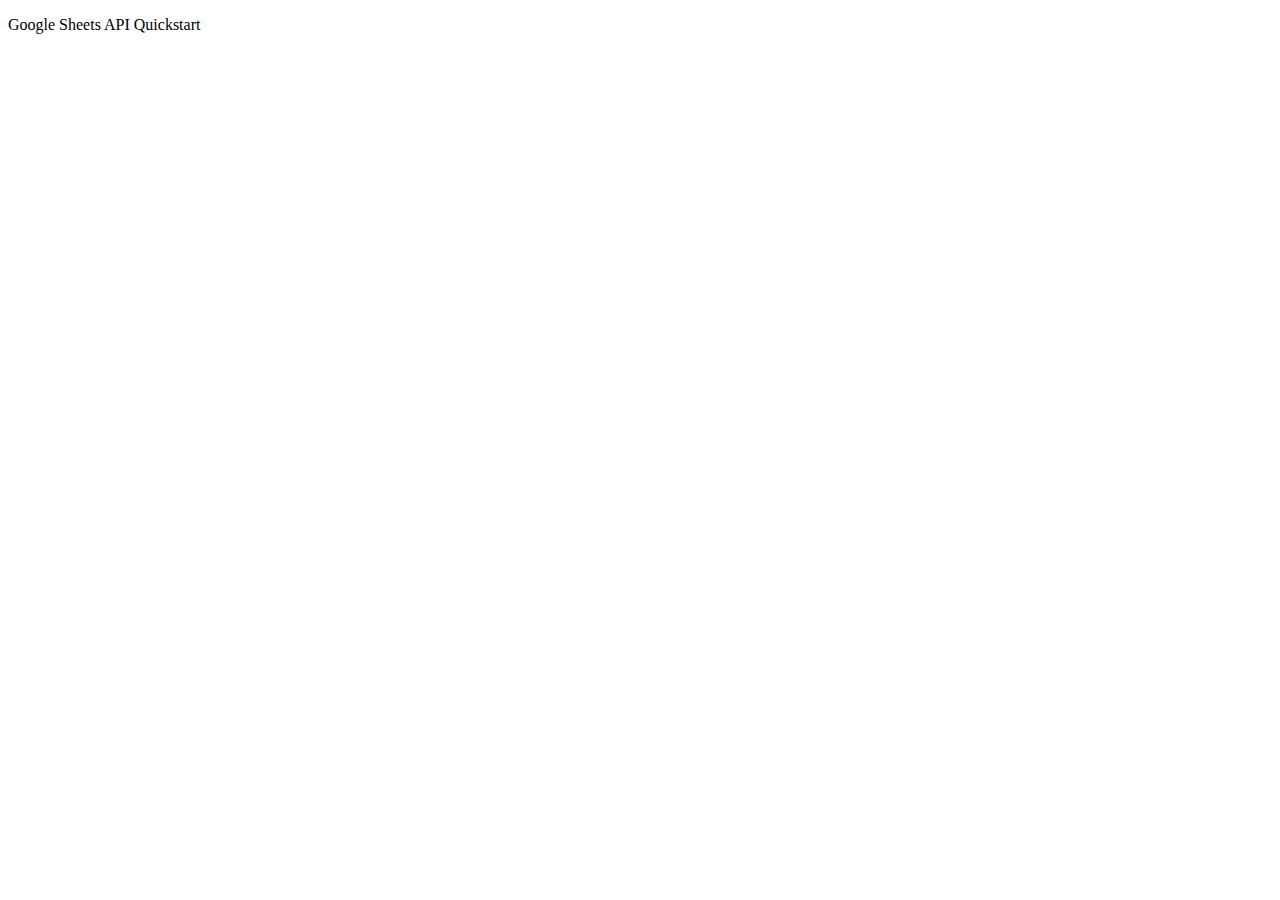
==== index.html @ 0feb85f0 "Update index.html" ====
<!--
Copyright 2018 Google LLC
Licensed under the Apache License, Version 2.0 (the "License");
you may not use this file except in compliance with the License.
You may obtain a copy of the License at
    https://www.apache.org/licenses/LICENSE-2.0
Unless required by applicable law or agreed to in writing, software
distributed under the License is distributed on an "AS IS" BASIS,
WITHOUT WARRANTIES OR CONDITIONS OF ANY KIND, either express or implied.
See the License for the specific language governing permissions and
limitations under the License.
-->
<!-- [START sheets_quickstart] -->
<!DOCTYPE html>
<html>
  <head>
    <title>Google Sheets API Quickstart</title>
    <meta charset="utf-8" />
  </head>
  <body>
    <p>Google Sheets API Quickstart</p>

    <!--Add buttons to initiate auth sequence and sign out-->
    <button id="authorize_button" style="display: none;">Authorize</button>
    <button id="signout_button" style="display: none;">Sign Out</button>

    <pre id="content" style="white-space: pre-wrap;"></pre>

    <script type="text/javascript">
      // Client ID and API key from the Developer Console
      var CLIENT_ID = '418571014472-052utjg4ntteufsmtgafbp34hh990dtu.apps.googleusercontent.com';
      var API_KEY = 'AIzaSyCztPS7CNdVuBgRkpjZLeo50EgF4NU0HMI';
      // Array of API discovery doc URLs for APIs used by the quickstart
      var DISCOVERY_DOCS = ["https://sheets.googleapis.com/$discovery/rest?version=v4"];
      // Authorization scopes required by the API; multiple scopes can be
      // included, separated by spaces.
      var SCOPES = "https://www.googleapis.com/auth/spreadsheets.readonly";
      var authorizeButton = document.getElementById('authorize_button');
      var signoutButton = document.getElementById('signout_button');
      /**
       *  On load, called to load the auth2 library and API client library.
       */
      function handleClientLoad() {
        gapi.load('client:auth2', initClient);
      }
      /**
       *  Initializes the API client library and sets up sign-in state
       *  listeners.
       */
      function initClient() {
        gapi.client.init({
          apiKey: API_KEY,
          clientId: CLIENT_ID,
          discoveryDocs: DISCOVERY_DOCS,
          scope: SCOPES
        }).then(function () {
          // Listen for sign-in state changes.
          gapi.auth2.getAuthInstance().isSignedIn.listen(updateSigninStatus);
          // Handle the initial sign-in state.
          updateSigninStatus(gapi.auth2.getAuthInstance().isSignedIn.get());
          authorizeButton.onclick = handleAuthClick;
          signoutButton.onclick = handleSignoutClick;
        }, function(error) {
          appendPre(JSON.stringify(error, null, 2));
        });
      }
      /**
       *  Called when the signed in status changes, to update the UI
       *  appropriately. After a sign-in, the API is called.
       */
      function updateSigninStatus(isSignedIn) {
        if (isSignedIn) {
          authorizeButton.style.display = 'none';
          signoutButton.style.display = 'block';
          listMajors();
        } else {
          authorizeButton.style.display = 'block';
          signoutButton.style.display = 'none';
        }
      }
      /**
       *  Sign in the user upon button click.
       */
      function handleAuthClick(event) {
        gapi.auth2.getAuthInstance().signIn();
      }
      /**
       *  Sign out the user upon button click.
       */
      function handleSignoutClick(event) {
        gapi.auth2.getAuthInstance().signOut();
      }
      /**
       * Append a pre element to the body containing the given message
       * as its text node. Used to display the results of the API call.
       *
       * @param {string} message Text to be placed in pre element.
       */
      function appendPre(message) {
        var pre = document.getElementById('content');
        var textContent = document.createTextNode(message + '\n');
        pre.appendChild(textContent);
      }
      /**
       * Print the names and majors of students in a sample spreadsheet:
       * https://docs.google.com/spreadsheets/d/1BxiMVs0XRA5nFMdKvBdBZjgmUUqptlbs74OgvE2upms/edit
       */
      function listMajors() {
        gapi.client.sheets.spreadsheets.values.get({
          spreadsheetId: '1wafm7qgxqbGU_mPMteEh2_jvHUzntG78CWthbrMAeaQ',
          range: 'Referral Form Usage!A:B',
        }).then(function(response) {
          var range = response.result;
          if (range.values.length > 0) {
            appendPre('Name, Major:');
            for (i = 0; i < range.values.length; i++) {
              var row = range.values[i];
              // Print columns A and E, which correspond to indices 0 and 4.
              appendPre(row[0] + ', ' + row[4]);
            }
          } else {
            appendPre('No data found.');
          }
        }, function(response) {
          appendPre('Error: ' + response.result.error.message);
        });
      }
    </script>

    <script async defer src="https://apis.google.com/js/api.js"
      onload="this.onload=function(){};handleClientLoad()"
      onreadystatechange="if (this.readyState === 'complete') this.onload()">
    </script>
  </body>
</html>
<!-- [END sheets_quickstart] -->
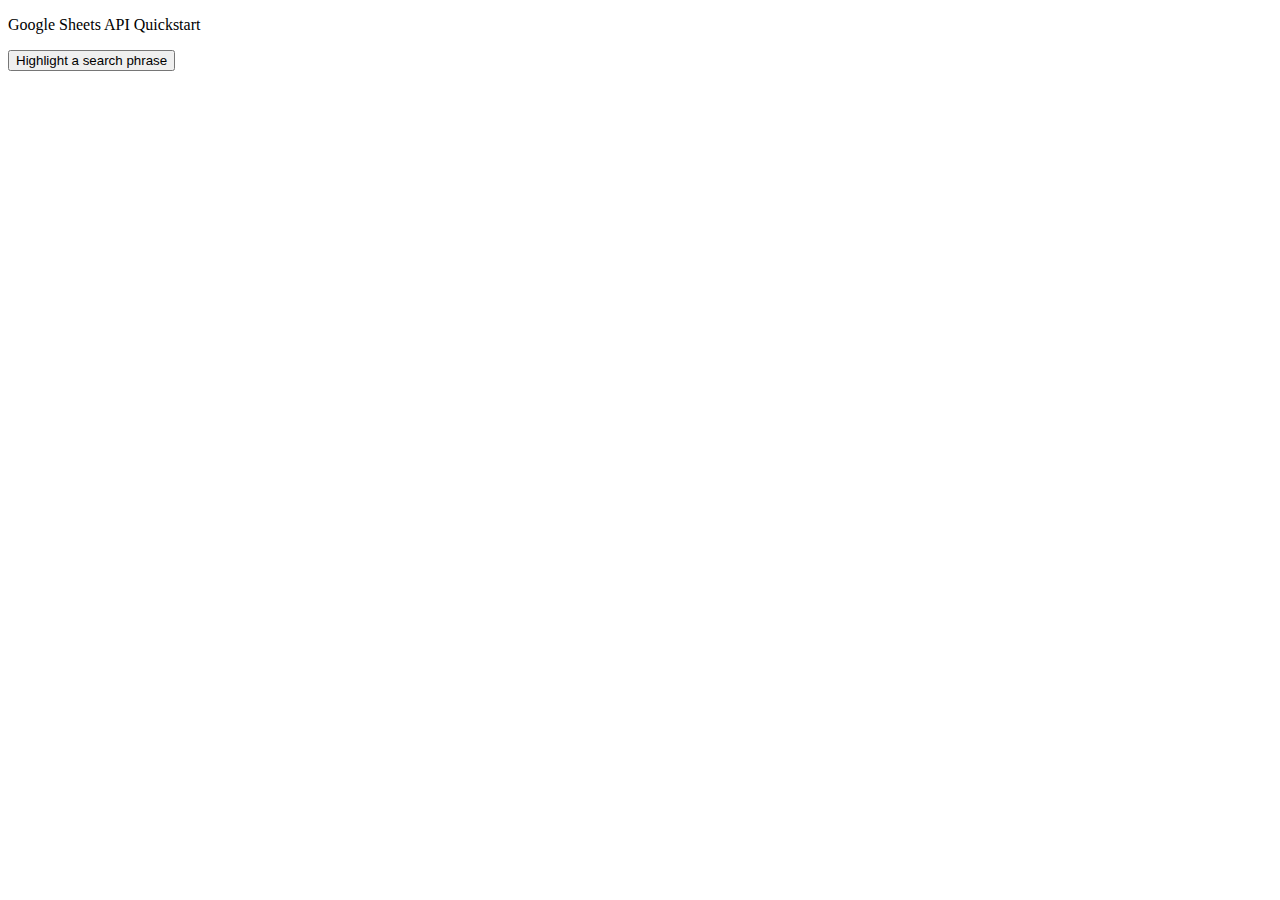
==== commit 18f1157b: "Update index.html" ====
--- a/index.html
+++ b/index.html
@@ -1,16 +1,3 @@
-<!--
-Copyright 2018 Google LLC
-Licensed under the Apache License, Version 2.0 (the "License");
-you may not use this file except in compliance with the License.
-You may obtain a copy of the License at
-    https://www.apache.org/licenses/LICENSE-2.0
-Unless required by applicable law or agreed to in writing, software
-distributed under the License is distributed on an "AS IS" BASIS,
-WITHOUT WARRANTIES OR CONDITIONS OF ANY KIND, either express or implied.
-See the License for the specific language governing permissions and
-limitations under the License.
--->
-<!-- [START sheets_quickstart] -->
 <!DOCTYPE html>
 <html>
   <head>
@@ -20,6 +7,114 @@
   <body>
     <p>Google Sheets API Quickstart</p>
 
+    <!--Ask user for Referral Request ID-->
+
+<script>function searchPrompt(defaultText, treatAsPhrase, textColor, bgColor)
+{
+  // This function prompts the user for any words that should
+  // be highlighted on this web page
+  if (!defaultText) {
+    defaultText = "";
+  }
+  
+  // we can optionally use our own highlight tag values
+  if ((!textColor) || (!bgColor)) {
+    highlightStartTag = "";
+    highlightEndTag = "";
+  } else {
+    highlightStartTag = "<font style='color:" + textColor + "; background-color:" + bgColor + ";'>";
+    highlightEndTag = "</font>";
+  }
+  
+  if (treatAsPhrase) {
+    promptText = "Please enter the phrase you'd like to search for:";
+  } else {
+    promptText = "Please enter the words you'd like to search for, separated by spaces:";
+  }
+  
+  searchText = prompt(promptText, defaultText);
+
+  if (!searchText)  {
+    alert("No search terms were entered. Exiting function.");
+    return false;
+  }
+  
+  return highlightSearchTerms(searchText, treatAsPhrase, true, highlightStartTag, highlightEndTag);
+}</script>
+
+
+
+<script>function highlightSearchTerms(searchText, treatAsPhrase, warnOnFailure, highlightStartTag, highlightEndTag)
+{
+  // if the treatAsPhrase parameter is true, then we should search for 
+  // the entire phrase that was entered; otherwise, we will split the
+  // search string so that each word is searched for and highlighted
+  // individually
+  if (treatAsPhrase) {
+    searchArray = [searchText];
+  } else {
+    searchArray = searchText.split(" ");
+  }
+  
+  if (!document.body || typeof(document.body.innerHTML) == "undefined") {
+    if (warnOnFailure) {
+      alert("Sorry, for some reason the text of this page is unavailable. Searching will not work.");
+    }
+    return false;
+  }
+  
+  var bodyText = document.body.innerHTML;
+  for (var i = 0; i < searchArray.length; i++) {
+    bodyText = doHighlight(bodyText, searchArray[i], highlightStartTag, highlightEndTag);
+  }
+  
+  document.body.innerHTML = bodyText;
+  return true;
+}
+</script>
+<script> function doHighlight(bodyText, searchTerm, highlightStartTag, highlightEndTag) 
+{
+  // the highlightStartTag and highlightEndTag parameters are optional
+  if ((!highlightStartTag) || (!highlightEndTag)) {
+    highlightStartTag = "<font style='color:blue; background-color:yellow;'>";
+    highlightEndTag = "</font>";
+  }
+  
+  // find all occurences of the search term in the given text,
+  // and add some "highlight" tags to them (we're not using a
+  // regular expression search, because we want to filter out
+  // matches that occur within HTML tags and script blocks, so
+  // we have to do a little extra validation)
+  var newText = "";
+  var i = -1;
+  var lcSearchTerm = searchTerm.toLowerCase();
+  var lcBodyText = bodyText.toLowerCase();
+    
+  while (bodyText.length > 0) {
+    i = lcBodyText.indexOf(lcSearchTerm, i+1);
+    if (i < 0) {
+      newText += bodyText;
+      bodyText = "";
+    } else {
+      // skip anything inside an HTML tag
+      if (bodyText.lastIndexOf(">", i) >= bodyText.lastIndexOf("<", i)) {
+        // skip anything inside a <script> block
+        if (lcBodyText.lastIndexOf("/script>", i) >= lcBodyText.lastIndexOf("<script", i)) {
+          newText += bodyText.substring(0, i) + highlightStartTag + bodyText.substr(i, searchTerm.length) + highlightEndTag;
+          bodyText = bodyText.substr(i + searchTerm.length);
+          lcBodyText = bodyText.toLowerCase();
+          i = -1;
+        }
+      }
+    }
+  }
+  
+  return newText;
+}
+</script>
+<input type="button" value="Highlight a search phrase" onclick="searchPrompt('the page', true, 'green', 'pink');">
+
+    <script> ReferralRequestID() </script>
     <!--Add buttons to initiate auth sequence and sign out-->
     <button id="authorize_button" style="display: none;">Authorize</button>
     <button id="signout_button" style="display: none;">Sign Out</button>
@@ -28,21 +123,26 @@
 
     <script type="text/javascript">
       // Client ID and API key from the Developer Console
-      var CLIENT_ID = '418571014472-052utjg4ntteufsmtgafbp34hh990dtu.apps.googleusercontent.com';
+      var CLIENT_ID = '418571014472-92h568uh9c213jfr1mbqm97teracqggr.apps.googleusercontent.com';
       var API_KEY = 'AIzaSyCztPS7CNdVuBgRkpjZLeo50EgF4NU0HMI';
+
       // Array of API discovery doc URLs for APIs used by the quickstart
       var DISCOVERY_DOCS = ["https://sheets.googleapis.com/$discovery/rest?version=v4"];
+
       // Authorization scopes required by the API; multiple scopes can be
       // included, separated by spaces.
       var SCOPES = "https://www.googleapis.com/auth/spreadsheets.readonly";
+
       var authorizeButton = document.getElementById('authorize_button');
       var signoutButton = document.getElementById('signout_button');
+
       /**
        *  On load, called to load the auth2 library and API client library.
        */
       function handleClientLoad() {
         gapi.load('client:auth2', initClient);
       }
+
       /**
        *  Initializes the API client library and sets up sign-in state
        *  listeners.
@@ -56,6 +156,7 @@
         }).then(function () {
           // Listen for sign-in state changes.
           gapi.auth2.getAuthInstance().isSignedIn.listen(updateSigninStatus);
+
           // Handle the initial sign-in state.
           updateSigninStatus(gapi.auth2.getAuthInstance().isSignedIn.get());
           authorizeButton.onclick = handleAuthClick;
@@ -64,6 +165,7 @@
           appendPre(JSON.stringify(error, null, 2));
         });
       }
+
       /**
        *  Called when the signed in status changes, to update the UI
        *  appropriately. After a sign-in, the API is called.
@@ -78,18 +180,21 @@
           signoutButton.style.display = 'none';
         }
       }
+
       /**
        *  Sign in the user upon button click.
        */
       function handleAuthClick(event) {
         gapi.auth2.getAuthInstance().signIn();
       }
+
       /**
        *  Sign out the user upon button click.
        */
       function handleSignoutClick(event) {
         gapi.auth2.getAuthInstance().signOut();
       }
+
       /**
        * Append a pre element to the body containing the given message
        * as its text node. Used to display the results of the API call.
@@ -101,6 +206,7 @@
         var textContent = document.createTextNode(message + '\n');
         pre.appendChild(textContent);
       }
+
       /**
        * Print the names and majors of students in a sample spreadsheet:
        * https://docs.google.com/spreadsheets/d/1BxiMVs0XRA5nFMdKvBdBZjgmUUqptlbs74OgvE2upms/edit
@@ -108,15 +214,15 @@
       function listMajors() {
         gapi.client.sheets.spreadsheets.values.get({
           spreadsheetId: '1wafm7qgxqbGU_mPMteEh2_jvHUzntG78CWthbrMAeaQ',
-          range: 'Referral Form Usage!A:B',
+          range: 'Referral Form Usage!A2:B',
         }).then(function(response) {
           var range = response.result;
           if (range.values.length > 0) {
-            appendPre('Name, Major:');
+            appendPre('Timestamp, Enter Form #:');
             for (i = 0; i < range.values.length; i++) {
               var row = range.values[i];
-              // Print columns A and E, which correspond to indices 0 and 4.
-              appendPre(row[0] + ', ' + row[4]);
+              // Print columns A and E, which correspond to indices 0 and 1.
+              appendPre(row[0] + ', ' + row[1]);
             }
           } else {
             appendPre('No data found.');
@@ -125,6 +231,7 @@
           appendPre('Error: ' + response.result.error.message);
         });
       }
+
     </script>
 
     <script async defer src="https://apis.google.com/js/api.js"
@@ -133,4 +240,3 @@
     </script>
   </body>
 </html>
-<!-- [END sheets_quickstart] -->
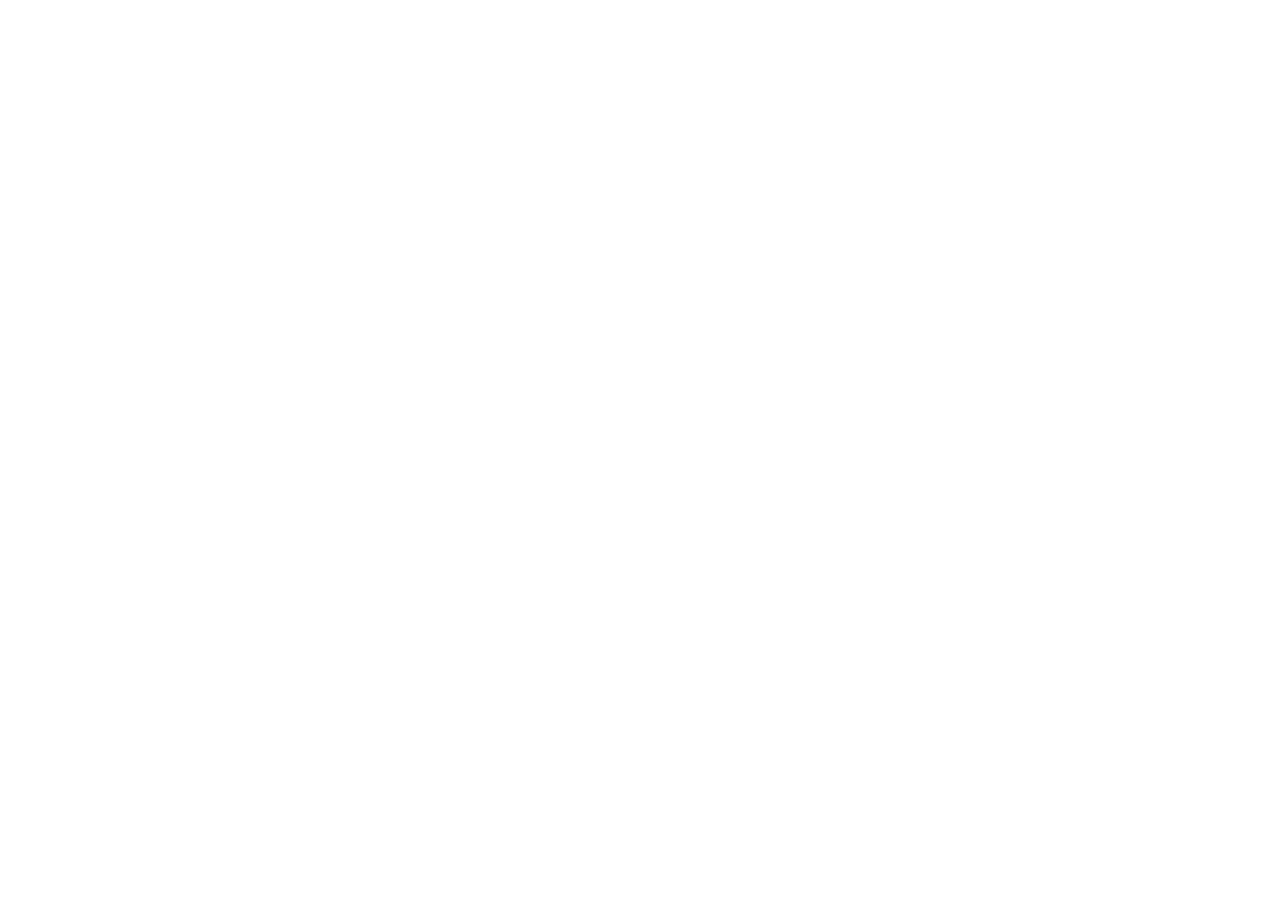
==== commit c54e1fb0: "Update index.html" ====
--- a/index.html
+++ b/index.html
@@ -5,238 +5,6 @@
     <meta charset="utf-8" />
   </head>
   <body>
-    <p>Google Sheets API Quickstart</p>
-
-    <!--Ask user for Referral Request ID-->
-
-<script>function searchPrompt(defaultText, treatAsPhrase, textColor, bgColor)
-{
-  // This function prompts the user for any words that should
-  // be highlighted on this web page
-  if (!defaultText) {
-    defaultText = "";
-  }
-  
-  // we can optionally use our own highlight tag values
-  if ((!textColor) || (!bgColor)) {
-    highlightStartTag = "";
-    highlightEndTag = "";
-  } else {
-    highlightStartTag = "<font style='color:" + textColor + "; background-color:" + bgColor + ";'>";
-    highlightEndTag = "</font>";
-  }
-  
-  if (treatAsPhrase) {
-    promptText = "Please enter the phrase you'd like to search for:";
-  } else {
-    promptText = "Please enter the words you'd like to search for, separated by spaces:";
-  }
-  
-  searchText = prompt(promptText, defaultText);
-
-  if (!searchText)  {
-    alert("No search terms were entered. Exiting function.");
-    return false;
-  }
-  
-  return highlightSearchTerms(searchText, treatAsPhrase, true, highlightStartTag, highlightEndTag);
-}</script>
-
-
-
-<script>function highlightSearchTerms(searchText, treatAsPhrase, warnOnFailure, highlightStartTag, highlightEndTag)
-{
-  // if the treatAsPhrase parameter is true, then we should search for 
-  // the entire phrase that was entered; otherwise, we will split the
-  // search string so that each word is searched for and highlighted
-  // individually
-  if (treatAsPhrase) {
-    searchArray = [searchText];
-  } else {
-    searchArray = searchText.split(" ");
-  }
-  
-  if (!document.body || typeof(document.body.innerHTML) == "undefined") {
-    if (warnOnFailure) {
-      alert("Sorry, for some reason the text of this page is unavailable. Searching will not work.");
-    }
-    return false;
-  }
-  
-  var bodyText = document.body.innerHTML;
-  for (var i = 0; i < searchArray.length; i++) {
-    bodyText = doHighlight(bodyText, searchArray[i], highlightStartTag, highlightEndTag);
-  }
-  
-  document.body.innerHTML = bodyText;
-  return true;
-}
-</script>
-<script> function doHighlight(bodyText, searchTerm, highlightStartTag, highlightEndTag) 
-{
-  // the highlightStartTag and highlightEndTag parameters are optional
-  if ((!highlightStartTag) || (!highlightEndTag)) {
-    highlightStartTag = "<font style='color:blue; background-color:yellow;'>";
-    highlightEndTag = "</font>";
-  }
-  
-  // find all occurences of the search term in the given text,
-  // and add some "highlight" tags to them (we're not using a
-  // regular expression search, because we want to filter out
-  // matches that occur within HTML tags and script blocks, so
-  // we have to do a little extra validation)
-  var newText = "";
-  var i = -1;
-  var lcSearchTerm = searchTerm.toLowerCase();
-  var lcBodyText = bodyText.toLowerCase();
-    
-  while (bodyText.length > 0) {
-    i = lcBodyText.indexOf(lcSearchTerm, i+1);
-    if (i < 0) {
-      newText += bodyText;
-      bodyText = "";
-    } else {
-      // skip anything inside an HTML tag
-      if (bodyText.lastIndexOf(">", i) >= bodyText.lastIndexOf("<", i)) {
-        // skip anything inside a <script> block
-        if (lcBodyText.lastIndexOf("/script>", i) >= lcBodyText.lastIndexOf("<script", i)) {
-          newText += bodyText.substring(0, i) + highlightStartTag + bodyText.substr(i, searchTerm.length) + highlightEndTag;
-          bodyText = bodyText.substr(i + searchTerm.length);
-          lcBodyText = bodyText.toLowerCase();
-          i = -1;
-        }
-      }
-    }
-  }
-  
-  return newText;
-}
-</script>
-<input type="button" value="Highlight a search phrase" onclick="searchPrompt('the page', true, 'green', 'pink');">
-
-    <script> ReferralRequestID() </script>
-    <!--Add buttons to initiate auth sequence and sign out-->
-    <button id="authorize_button" style="display: none;">Authorize</button>
-    <button id="signout_button" style="display: none;">Sign Out</button>
-
-    <pre id="content" style="white-space: pre-wrap;"></pre>
-
-    <script type="text/javascript">
-      // Client ID and API key from the Developer Console
-      var CLIENT_ID = '418571014472-92h568uh9c213jfr1mbqm97teracqggr.apps.googleusercontent.com';
-      var API_KEY = 'AIzaSyCztPS7CNdVuBgRkpjZLeo50EgF4NU0HMI';
-
-      // Array of API discovery doc URLs for APIs used by the quickstart
-      var DISCOVERY_DOCS = ["https://sheets.googleapis.com/$discovery/rest?version=v4"];
-
-      // Authorization scopes required by the API; multiple scopes can be
-      // included, separated by spaces.
-      var SCOPES = "https://www.googleapis.com/auth/spreadsheets.readonly";
-
-      var authorizeButton = document.getElementById('authorize_button');
-      var signoutButton = document.getElementById('signout_button');
-
-      /**
-       *  On load, called to load the auth2 library and API client library.
-       */
-      function handleClientLoad() {
-        gapi.load('client:auth2', initClient);
-      }
-
-      /**
-       *  Initializes the API client library and sets up sign-in state
-       *  listeners.
-       */
-      function initClient() {
-        gapi.client.init({
-          apiKey: API_KEY,
-          clientId: CLIENT_ID,
-          discoveryDocs: DISCOVERY_DOCS,
-          scope: SCOPES
-        }).then(function () {
-          // Listen for sign-in state changes.
-          gapi.auth2.getAuthInstance().isSignedIn.listen(updateSigninStatus);
-
-          // Handle the initial sign-in state.
-          updateSigninStatus(gapi.auth2.getAuthInstance().isSignedIn.get());
-          authorizeButton.onclick = handleAuthClick;
-          signoutButton.onclick = handleSignoutClick;
-        }, function(error) {
-          appendPre(JSON.stringify(error, null, 2));
-        });
-      }
-
-      /**
-       *  Called when the signed in status changes, to update the UI
-       *  appropriately. After a sign-in, the API is called.
-       */
-      function updateSigninStatus(isSignedIn) {
-        if (isSignedIn) {
-          authorizeButton.style.display = 'none';
-          signoutButton.style.display = 'block';
-          listMajors();
-        } else {
-          authorizeButton.style.display = 'block';
-          signoutButton.style.display = 'none';
-        }
-      }
-
-      /**
-       *  Sign in the user upon button click.
-       */
-      function handleAuthClick(event) {
-        gapi.auth2.getAuthInstance().signIn();
-      }
-
-      /**
-       *  Sign out the user upon button click.
-       */
-      function handleSignoutClick(event) {
-        gapi.auth2.getAuthInstance().signOut();
-      }
-
-      /**
-       * Append a pre element to the body containing the given message
-       * as its text node. Used to display the results of the API call.
-       *
-       * @param {string} message Text to be placed in pre element.
-       */
-      function appendPre(message) {
-        var pre = document.getElementById('content');
-        var textContent = document.createTextNode(message + '\n');
-        pre.appendChild(textContent);
-      }
-
-      /**
-       * Print the names and majors of students in a sample spreadsheet:
-       * https://docs.google.com/spreadsheets/d/1BxiMVs0XRA5nFMdKvBdBZjgmUUqptlbs74OgvE2upms/edit
-       */
-      function listMajors() {
-        gapi.client.sheets.spreadsheets.values.get({
-          spreadsheetId: '1wafm7qgxqbGU_mPMteEh2_jvHUzntG78CWthbrMAeaQ',
-          range: 'Referral Form Usage!A2:B',
-        }).then(function(response) {
-          var range = response.result;
-          if (range.values.length > 0) {
-            appendPre('Timestamp, Enter Form #:');
-            for (i = 0; i < range.values.length; i++) {
-              var row = range.values[i];
-              // Print columns A and E, which correspond to indices 0 and 1.
-              appendPre(row[0] + ', ' + row[1]);
-            }
-          } else {
-            appendPre('No data found.');
-          }
-        }, function(response) {
-          appendPre('Error: ' + response.result.error.message);
-        });
-      }
-
-    </script>
-
-    <script async defer src="https://apis.google.com/js/api.js"
-      onload="this.onload=function(){};handleClientLoad()"
-      onreadystatechange="if (this.readyState === 'complete') this.onload()">
-    </script>
+    <iframe width="800" height="600" src="https://app.powerbi.com/view?r=eyJrIjoiYTc4ZDNiNTQtNjllYi00NTZiLWIxZGYtMzQxYzIwZTIzM2I1IiwidCI6ImJiN2JmOGRjLWIxZWUtNDQxOS05OGFmLTdiZDY0MWZlYmY1MyIsImMiOjl9" frameborder="0" allowFullScreen="true"></iframe>
   </body>
 </html>
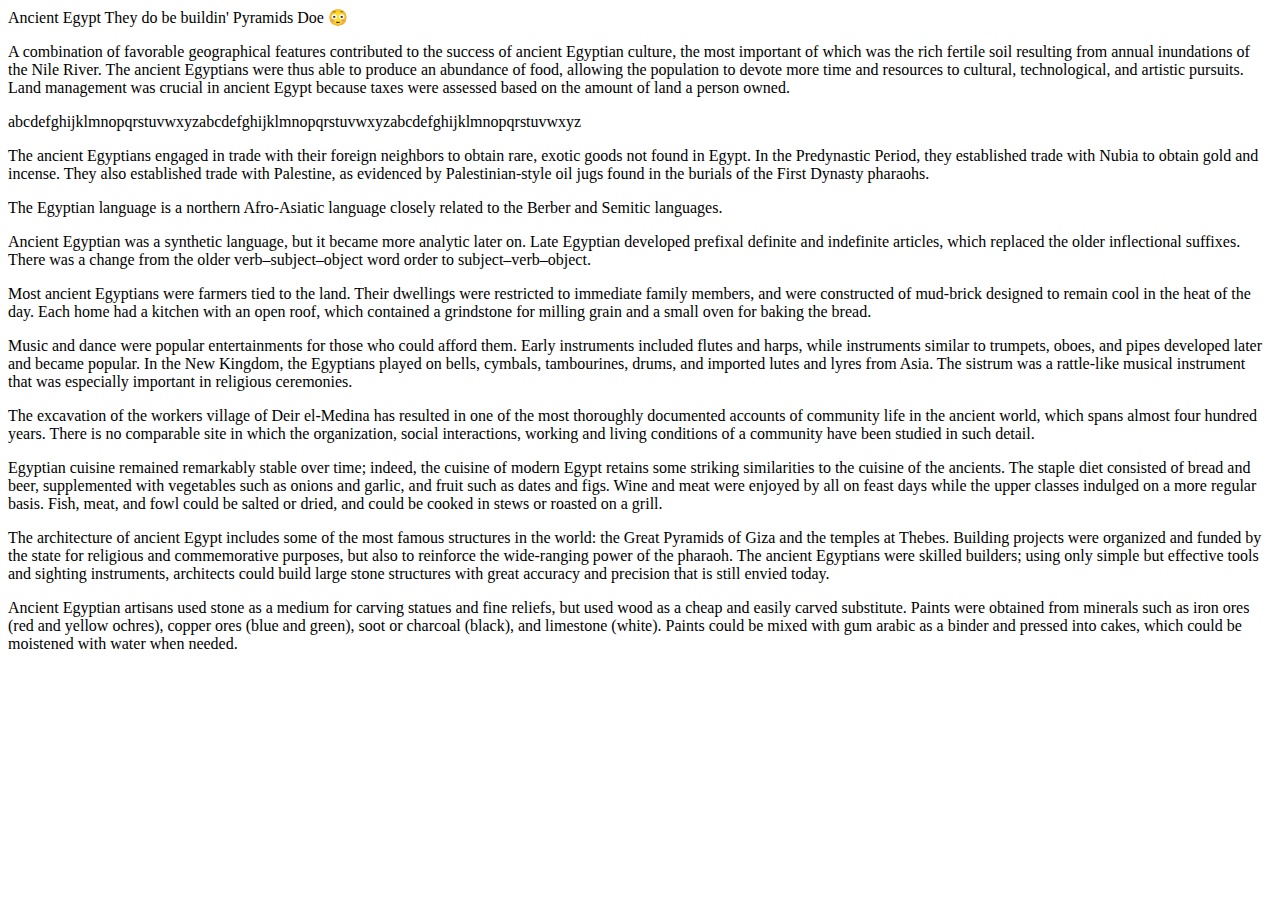
==== commit 75bf3528: "Update index.html" ====
--- a/index.html
+++ b/index.html
@@ -1,10 +1,35 @@
-<!DOCTYPE html>
-<html>
-  <head>
-    <title>Google Sheets API Quickstart</title>
-    <meta charset="utf-8" />
-  </head>
-  <body>
-    <iframe width="800" height="600" src="https://app.powerbi.com/view?r=eyJrIjoiYTc4ZDNiNTQtNjllYi00NTZiLWIxZGYtMzQxYzIwZTIzM2I1IiwidCI6ImJiN2JmOGRjLWIxZWUtNDQxOS05OGFmLTdiZDY0MWZlYmY1MyIsImMiOjl9" frameborder="0" allowFullScreen="true"></iframe>
-  </body>
-</html>
+<head>
+	<link rel="stylesheet" href="bewinxed.css">
+	<link href="https://fonts.googleapis.com/css2?family=Libre+Franklin:wght@700&family=Source+Serif+Pro&display=swap" rel="stylesheet">
+</head>
+<body>
+	<div id="content">
+		<div id="doc">
+			<title-block>
+				<topic>Ancient Egypt</topic>
+				<short-rule>They do be buildin' Pyramids Doe <emoji>😳</emoji></short-rule>
+			</title-block>
+			<div>
+			<p>A combination of favorable geographical features contributed to the success of ancient Egyptian culture, the most important of which was the rich fertile soil resulting from annual inundations of the Nile River. The ancient Egyptians were thus able to produce an abundance of food, allowing the population to devote more time and resources to cultural, technological, and artistic pursuits. Land management was crucial in ancient Egypt because taxes were assessed based on the amount of land a person owned.</p>
+			<p>abcdefghijklmnopqrstuvwxyzabcdefghijklmnopqrstuvwxyzabcdefghijklmnopqrstuvwxyz</p>
+			<p>The ancient Egyptians engaged in trade with their foreign neighbors to obtain rare, exotic goods not found in Egypt. In the Predynastic Period, they established trade with Nubia to obtain gold and incense. They also established trade with Palestine, as evidenced by Palestinian-style oil jugs found in the burials of the First Dynasty pharaohs.</p>
+
+			<p>The Egyptian language is a northern Afro-Asiatic language closely related to the Berber and Semitic languages.</p>
+
+			<p>Ancient Egyptian was a synthetic language, but it became more analytic later on. Late Egyptian developed prefixal definite and indefinite articles, which replaced the older inflectional suffixes. There was a change from the older verb–subject–object word order to subject–verb–object.</p>
+
+			<p>Most ancient Egyptians were farmers tied to the land. Their dwellings were restricted to immediate family members, and were constructed of mud-brick designed to remain cool in the heat of the day. Each home had a kitchen with an open roof, which contained a grindstone for milling grain and a small oven for baking the bread.</p>
+
+			<p>Music and dance were popular entertainments for those who could afford them. Early instruments included flutes and harps, while instruments similar to trumpets, oboes, and pipes developed later and became popular. In the New Kingdom, the Egyptians played on bells, cymbals, tambourines, drums, and imported lutes and lyres from Asia. The sistrum was a rattle-like musical instrument that was especially important in religious ceremonies.</p>
+
+			<p>The excavation of the workers village of Deir el-Medina has resulted in one of the most thoroughly documented accounts of community life in the ancient world, which spans almost four hundred years. There is no comparable site in which the organization, social interactions, working and living conditions of a community have been studied in such detail.</p>
+
+			<p>Egyptian cuisine remained remarkably stable over time; indeed, the cuisine of modern Egypt retains some striking similarities to the cuisine of the ancients. The staple diet consisted of bread and beer, supplemented with vegetables such as onions and garlic, and fruit such as dates and figs. Wine and meat were enjoyed by all on feast days while the upper classes indulged on a more regular basis. Fish, meat, and fowl could be salted or dried, and could be cooked in stews or roasted on a grill.</p>
+
+			<p>The architecture of ancient Egypt includes some of the most famous structures in the world: the Great Pyramids of Giza and the temples at Thebes. Building projects were organized and funded by the state for religious and commemorative purposes, but also to reinforce the wide-ranging power of the pharaoh. The ancient Egyptians were skilled builders; using only simple but effective tools and sighting instruments, architects could build large stone structures with great accuracy and precision that is still envied today.</p>
+
+			<p>Ancient Egyptian artisans used stone as a medium for carving statues and fine reliefs, but used wood as a cheap and easily carved substitute. Paints were obtained from minerals such as iron ores (red and yellow ochres), copper ores (blue and green), soot or charcoal (black), and limestone (white). Paints could be mixed with gum arabic as a binder and pressed into cakes, which could be moistened with water when needed.</p>
+			</div>
+		</div>
+	</div>
+</body>
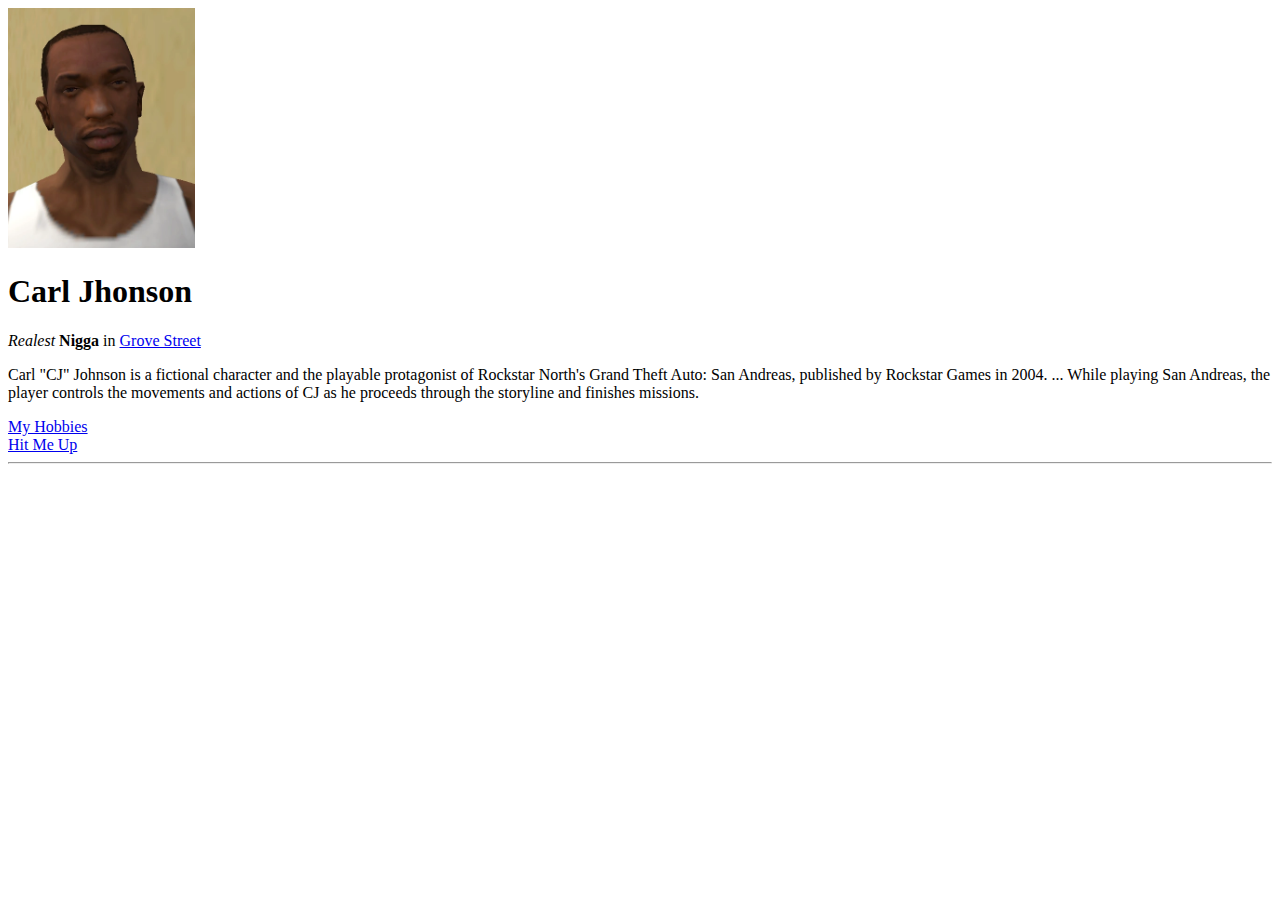
==== commit 34136f9e: "REAL SHIT" ====
--- a/index.html
+++ b/index.html
@@ -1,35 +1,26 @@
+<!DOCTYPE html>
+<html lang="en">
+
 <head>
-	<link rel="stylesheet" href="bewinxed.css">
-	<link href="https://fonts.googleapis.com/css2?family=Libre+Franklin:wght@700&family=Source+Serif+Pro&display=swap" rel="stylesheet">
+    <meta charset="UTF-8">
+    <meta name="viewport" content="width=device-width, initial-scale=1.0">
+    <meta description="Ayylmao">
+    <title>❤ Omar's Personal Site</title>
 </head>
+
 <body>
-	<div id="content">
-		<div id="doc">
-			<title-block>
-				<topic>Ancient Egypt</topic>
-				<short-rule>They do be buildin' Pyramids Doe <emoji>😳</emoji></short-rule>
-			</title-block>
-			<div>
-			<p>A combination of favorable geographical features contributed to the success of ancient Egyptian culture, the most important of which was the rich fertile soil resulting from annual inundations of the Nile River. The ancient Egyptians were thus able to produce an abundance of food, allowing the population to devote more time and resources to cultural, technological, and artistic pursuits. Land management was crucial in ancient Egypt because taxes were assessed based on the amount of land a person owned.</p>
-			<p>abcdefghijklmnopqrstuvwxyzabcdefghijklmnopqrstuvwxyzabcdefghijklmnopqrstuvwxyz</p>
-			<p>The ancient Egyptians engaged in trade with their foreign neighbors to obtain rare, exotic goods not found in Egypt. In the Predynastic Period, they established trade with Nubia to obtain gold and incense. They also established trade with Palestine, as evidenced by Palestinian-style oil jugs found in the burials of the First Dynasty pharaohs.</p>
+    <img src=".\CJ.webp" alt="My rendition" height="240px">
+    <h1>Carl Jhonson</h1>
+    <p><em>Realest</em> <strong>Nigga</strong> in <a href="https://gta.fandom.com/wiki/Grove_Street_(HD_Universe)">Grove
+            Street</a></p>
+    <p>Carl "CJ" Johnson is a fictional character and the playable protagonist of Rockstar North's Grand Theft Auto: San
+        Andreas, published by Rockstar Games in 2004. ... While playing San Andreas, the player controls the movements
+        and actions of CJ as he proceeds through the storyline and finishes missions.
+    </p>
+    <a href="hitlist.html">My Hobbies</a>
+    <br>
+    <a href="HitMeUp.html">Hit Me Up</a>
+    <hr>
+</body>
 
-			<p>The Egyptian language is a northern Afro-Asiatic language closely related to the Berber and Semitic languages.</p>
-
-			<p>Ancient Egyptian was a synthetic language, but it became more analytic later on. Late Egyptian developed prefixal definite and indefinite articles, which replaced the older inflectional suffixes. There was a change from the older verb–subject–object word order to subject–verb–object.</p>
-
-			<p>Most ancient Egyptians were farmers tied to the land. Their dwellings were restricted to immediate family members, and were constructed of mud-brick designed to remain cool in the heat of the day. Each home had a kitchen with an open roof, which contained a grindstone for milling grain and a small oven for baking the bread.</p>
-
-			<p>Music and dance were popular entertainments for those who could afford them. Early instruments included flutes and harps, while instruments similar to trumpets, oboes, and pipes developed later and became popular. In the New Kingdom, the Egyptians played on bells, cymbals, tambourines, drums, and imported lutes and lyres from Asia. The sistrum was a rattle-like musical instrument that was especially important in religious ceremonies.</p>
-
-			<p>The excavation of the workers village of Deir el-Medina has resulted in one of the most thoroughly documented accounts of community life in the ancient world, which spans almost four hundred years. There is no comparable site in which the organization, social interactions, working and living conditions of a community have been studied in such detail.</p>
-
-			<p>Egyptian cuisine remained remarkably stable over time; indeed, the cuisine of modern Egypt retains some striking similarities to the cuisine of the ancients. The staple diet consisted of bread and beer, supplemented with vegetables such as onions and garlic, and fruit such as dates and figs. Wine and meat were enjoyed by all on feast days while the upper classes indulged on a more regular basis. Fish, meat, and fowl could be salted or dried, and could be cooked in stews or roasted on a grill.</p>
-
-			<p>The architecture of ancient Egypt includes some of the most famous structures in the world: the Great Pyramids of Giza and the temples at Thebes. Building projects were organized and funded by the state for religious and commemorative purposes, but also to reinforce the wide-ranging power of the pharaoh. The ancient Egyptians were skilled builders; using only simple but effective tools and sighting instruments, architects could build large stone structures with great accuracy and precision that is still envied today.</p>
-
-			<p>Ancient Egyptian artisans used stone as a medium for carving statues and fine reliefs, but used wood as a cheap and easily carved substitute. Paints were obtained from minerals such as iron ores (red and yellow ochres), copper ores (blue and green), soot or charcoal (black), and limestone (white). Paints could be mixed with gum arabic as a binder and pressed into cakes, which could be moistened with water when needed.</p>
-			</div>
-		</div>
-	</div>
-</body>
+</html>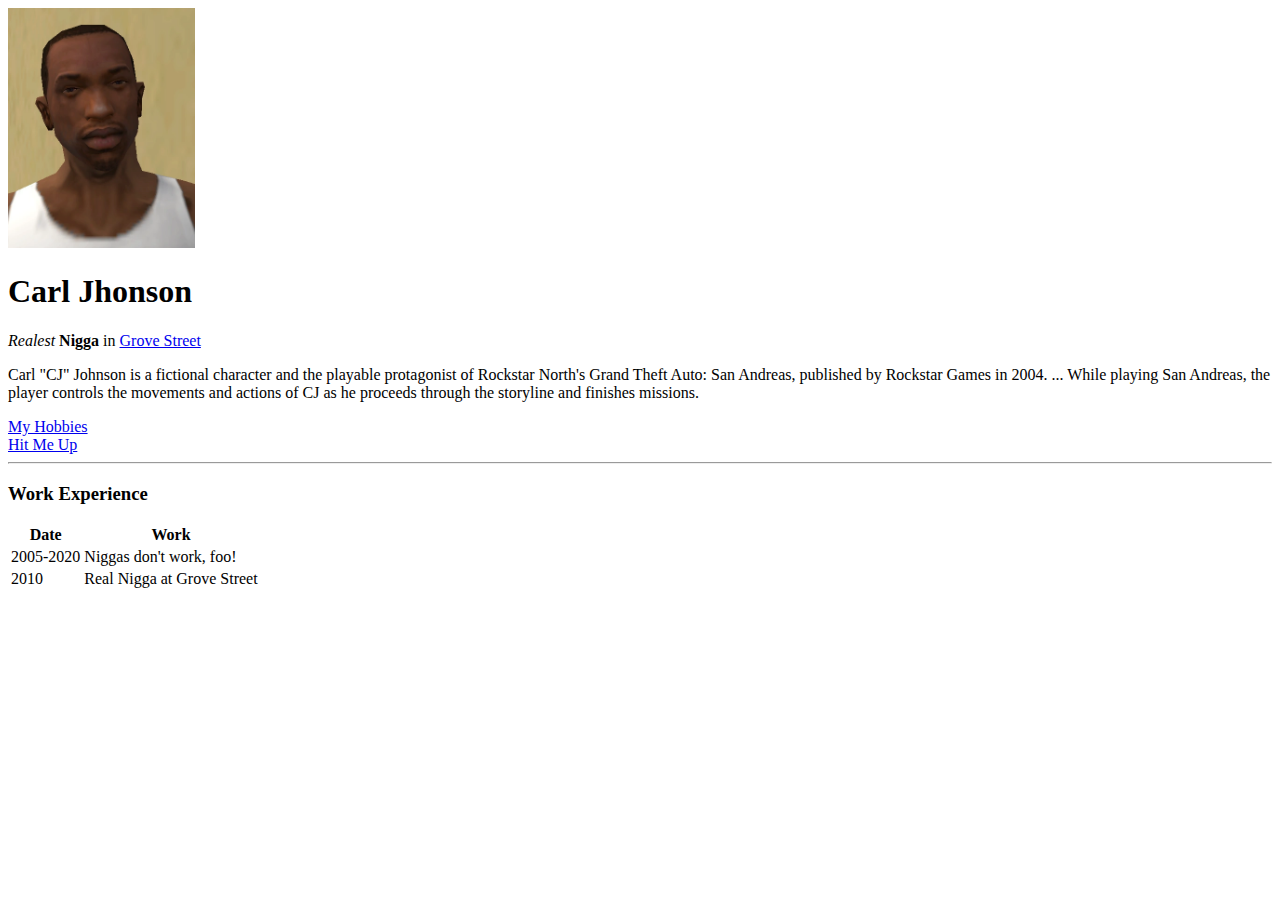
==== commit 84f09c02: "ayylmao" ====
--- a/index.html
+++ b/index.html
@@ -21,6 +21,28 @@
     <br>
     <a href="HitMeUp.html">Hit Me Up</a>
     <hr>
+    <h3>Work Experience</h3>
+    <table>
+        <thead>
+            <tr>
+                <th>Date</th>
+                <th>Work</th>
+            </tr>
+        </thead>
+        <tbody>
+            <tr>
+                <td>2005-2020</td>
+                <td>Niggas don't work, foo!</td>
+            </tr>
+            <tr>
+                <td>2010</td>
+                <td>Real Nigga at Grove Street</td>
+            </tr>
+            <tr>
+        </tbody>
+
+        </tr>
+    </table>
 </body>
 
 </html>